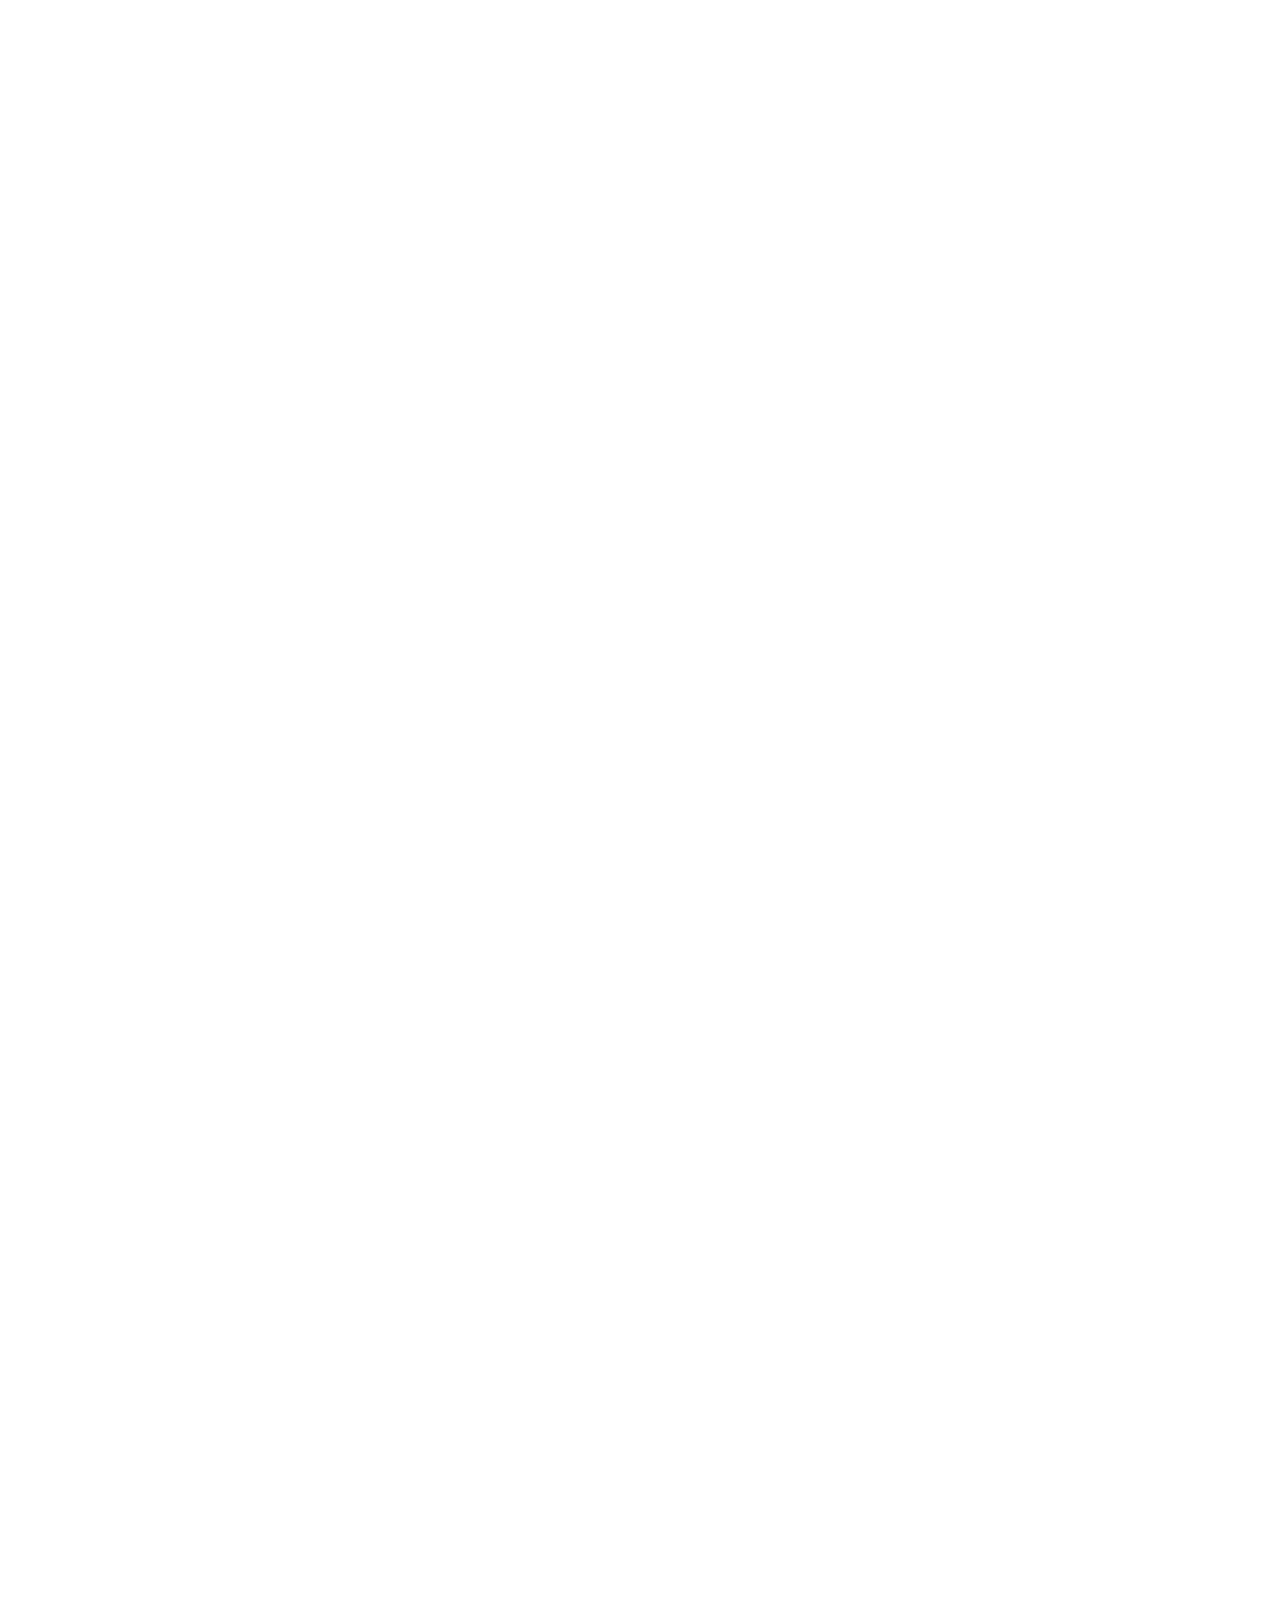
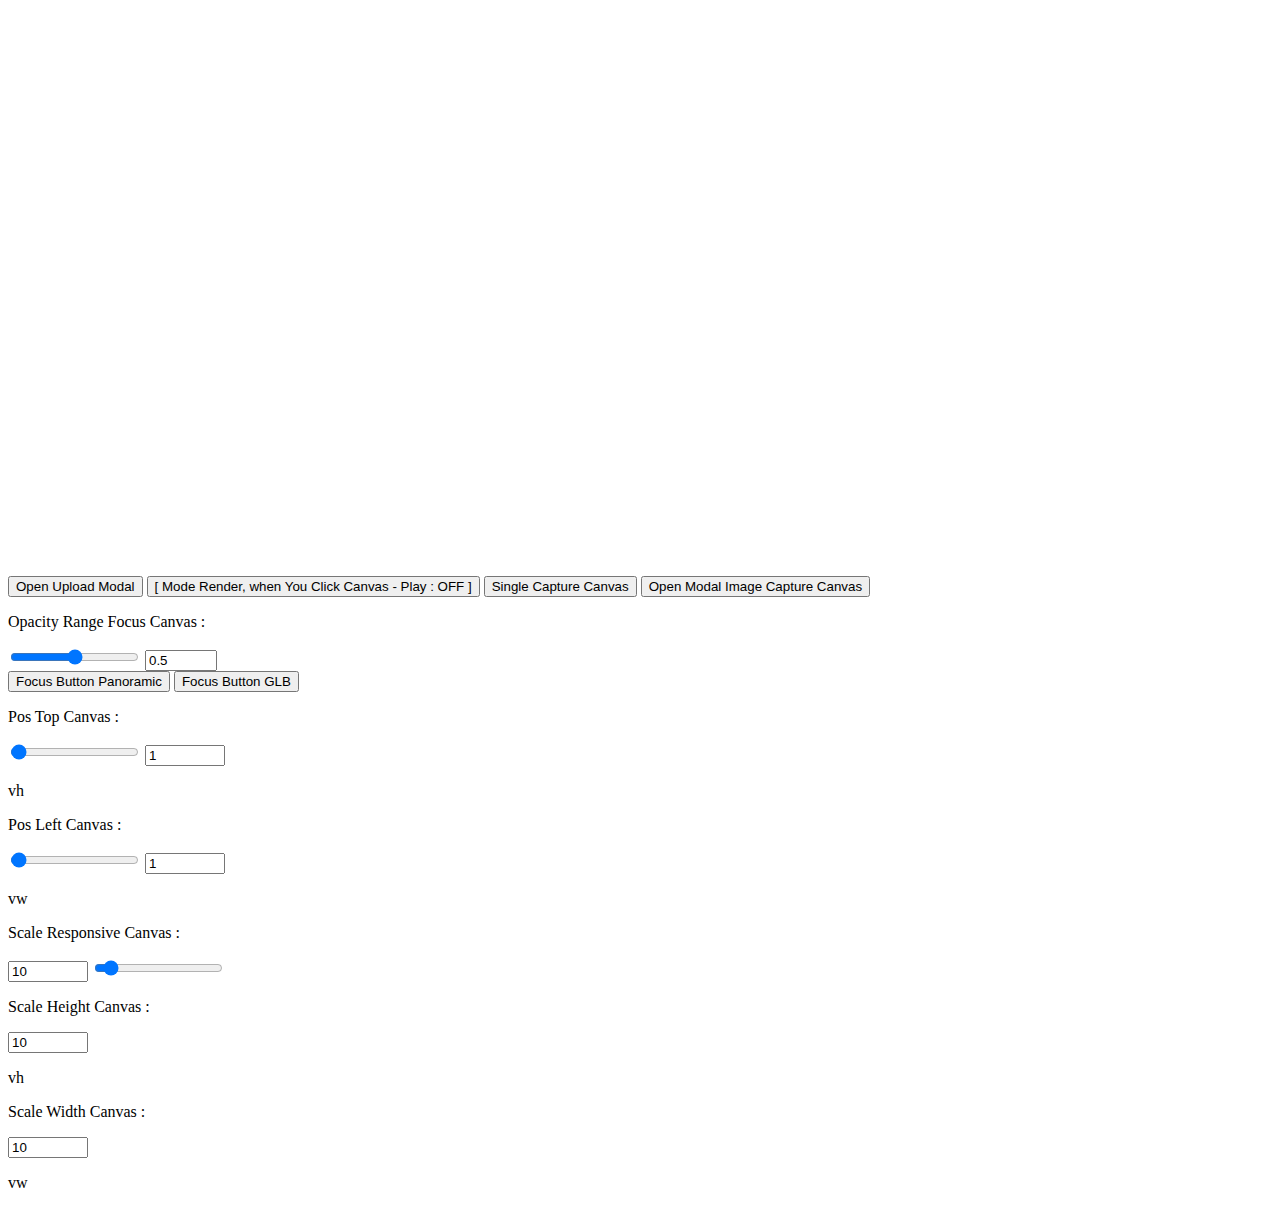
==== public/index-dev.html @ 02d859ff "prepare: publish" ====
<!--index.html-->
    <!DOCTYPE html>
    <html lang="en">
    <head>
        <meta charset="UTF-8">
        <meta name="viewport" content="width=device-width, initial-scale=1.0">
        <title>Babylon.js Scene with GLB Model</title>
        <link rel="stylesheet" type="text/css" href="/static/assets/css/index.css">
        <link rel="stylesheet" type="text/css" href="/static/assets/css/canvas.css">
        <link rel="stylesheet" type="text/css" href="/static/assets/css/canvastool.css">
        <link rel="stylesheet" type="text/css" href="/static/assets/css/modal.css">
    </head>
    <body>
        <section id="sectionCanvas">
            <canvas id="renderCanvasPanoramic" width="1920" height="1080"></canvas>
            <canvas id="renderCanvasGLB" width="1920" height="1080"></canvas>
        </section>
        <section id="sectionCanvasTools">
            <button id="btnOpenModalUpload" class="file-upload-btn" type="button" >Open Upload Modal</button> <!--type="submit"-->
            <button id="modeRenderButton">[ Mode Render, when You Click Canvas - Play : OFF ]</button>
            <!-- <button id="btnCanvasReset">If you can't Click the Canvas, Click Here {RESET CANVAS}</button> -->
            <button id="btnSingleCaptureCanvas">Single Capture Canvas</button>
            <button id="btnOpenModalImageCapture">Open Modal Image Capture Canvas</button>
            <div id="opacityFocusCanvasSlider">
                <p name="tittle" id="opacityRangeFocusCanvasTittle">Opacity Range Focus Canvas : </p>
                <input type="range" min="0" max="1" step="0.01" value="0.5" id="opacityRangeFocusCanvas">
                <input type="number" min="0" max="1" step="0.01" value="0.5" id="opacityRangeFocusCanvasVal">
            </div>
            <div id="focusButton">
                <button id="focusCanvasPanoramicButton">Focus Button Panoramic</button>
                <button id="focusCanvasGLBButton">Focus Button GLB</button>
            </div>
            <div id="PosCanvasSlider">
                <p name="tittle" id="PosTopCanvasTittle">Pos Top Canvas : </p>
                <input type="range" min="0" max="100" step="0.1" value="1" id="PosTopCanvas">
                <input type="number" min="0" max="100" step="0.1" value="1" id="PosTopCanvasVal">
                <p>vh</p>
                <p name="tittle" id="PosLeftCanvasTittle">Pos Left Canvas : </p>
                <input type="range" min="0" max="100" step="0.1" value="1" id="PosLeftCanvas">
                <input type="number" min="0" max="100" step="0.1" value="1" id="PosLeftCanvasVal">
                <p>vw</p>
            </div>
            <div id="ScaleCanvasSlider">
                <p name="tittle" id="ScaleHeightCanvasTittle">Scale Responsive Canvas : </p>
                <input type="number" min="0" max="125" step="0.1" value="10" id="ScaleResponsiveCanvasVal">
                <input type="range" min="0" max="125" step="0.1" value="10" id="ScaleCanvas"> 
                <p name="tittle" id="ScaleHeightCanvasTittle">Scale Height Canvas : </p>
                <input type="number" min="0" max="125" step="0.1" value="10" id="ScaleHeightCanvasVal">
                <p>vh</p>
                <p name="tittle" id="ScaleWidthCanvasTittle">Scale Width Canvas : </p>
                <input type="number" min="0" max="125" step="0.1" value="10" id="ScaleWidthCanvasVal">
                <p>vw</p>
            </div>
        </section>
        

        <section>
            <div id="myModalUpload" class="modal" style="display: none;">
              <div class="modal-content">
                <span id="closeModalUpload" class="close">&times;</span>
                <p>Drag untuk memperbarui atau menampilkan file</p>
                <br>
                <div id="uploadGLBWrap" class="image-upload-wrap">
                  <input class="file-upload-input" id="idUploadGLB" type="file" name="uploadGLBFile" accept=".glb"/>
                  <div class="drag-text">
                    <h3>Drag and drop a file .glb</h3>
                  </div>
                </div>
                <br>
                <button id="btnShowPanoramicUpload">btnShowPanoramicUpload : Turn ON</button>
                <br>
                <div hidden id="uploadPNGPanoramicWrap" class="image-upload-wrap">
                  <input class="file-upload-input" id="idPNGPanoramic" type="file" name="uploadPNGPanoramicFile[]" accept=".png" allowdirs multiple />
                  <div class="drag-text">
                    <h3>Drag and drop a file or select add Image</h3>
                  </div>
                </div>
                <br>
              </div>
            </div>
        </section>

        <!-- Modal Section -->
        <section>
            <div id="myModalViewImage" class="modal" style="display: none;">
                <div class="modal-content">
                    <span id="closeModalViewImage" class="close">&times;</span>
                    <br>
                    <div id="focusButton">
                        <button id="PrevImgButton">Prev</button>
                        <button id="NextImgButton">Next</button>
                    </div>
                    <br>
                    <div id="setOfImages">
                        <img id="modalSequenceImage" width="1920" height="1080">
                    </div>
                    <button id="downloadButton">Download Image</button>
                </div>
            </div>
        </section>

        <!-- Ensure you are using the latest version of Babylon.js -->
        <script type="module" src="/static/assets/js/CanvasPanoramic.js"></script>
        <script type="module" src="/static/assets/js/CanvasGLBGUI.js"></script>
        <script type="module" src="/static/assets/js/Tools.js"></script>
        <script type="module" src="/static/assets/js/CanvasGLB.js"></script>
        <script type="module" src="/static/assets/js/index.js"></script>
        <script type="module" src="/static/assets/js/modal.js"></script>
    </body>
    </html>
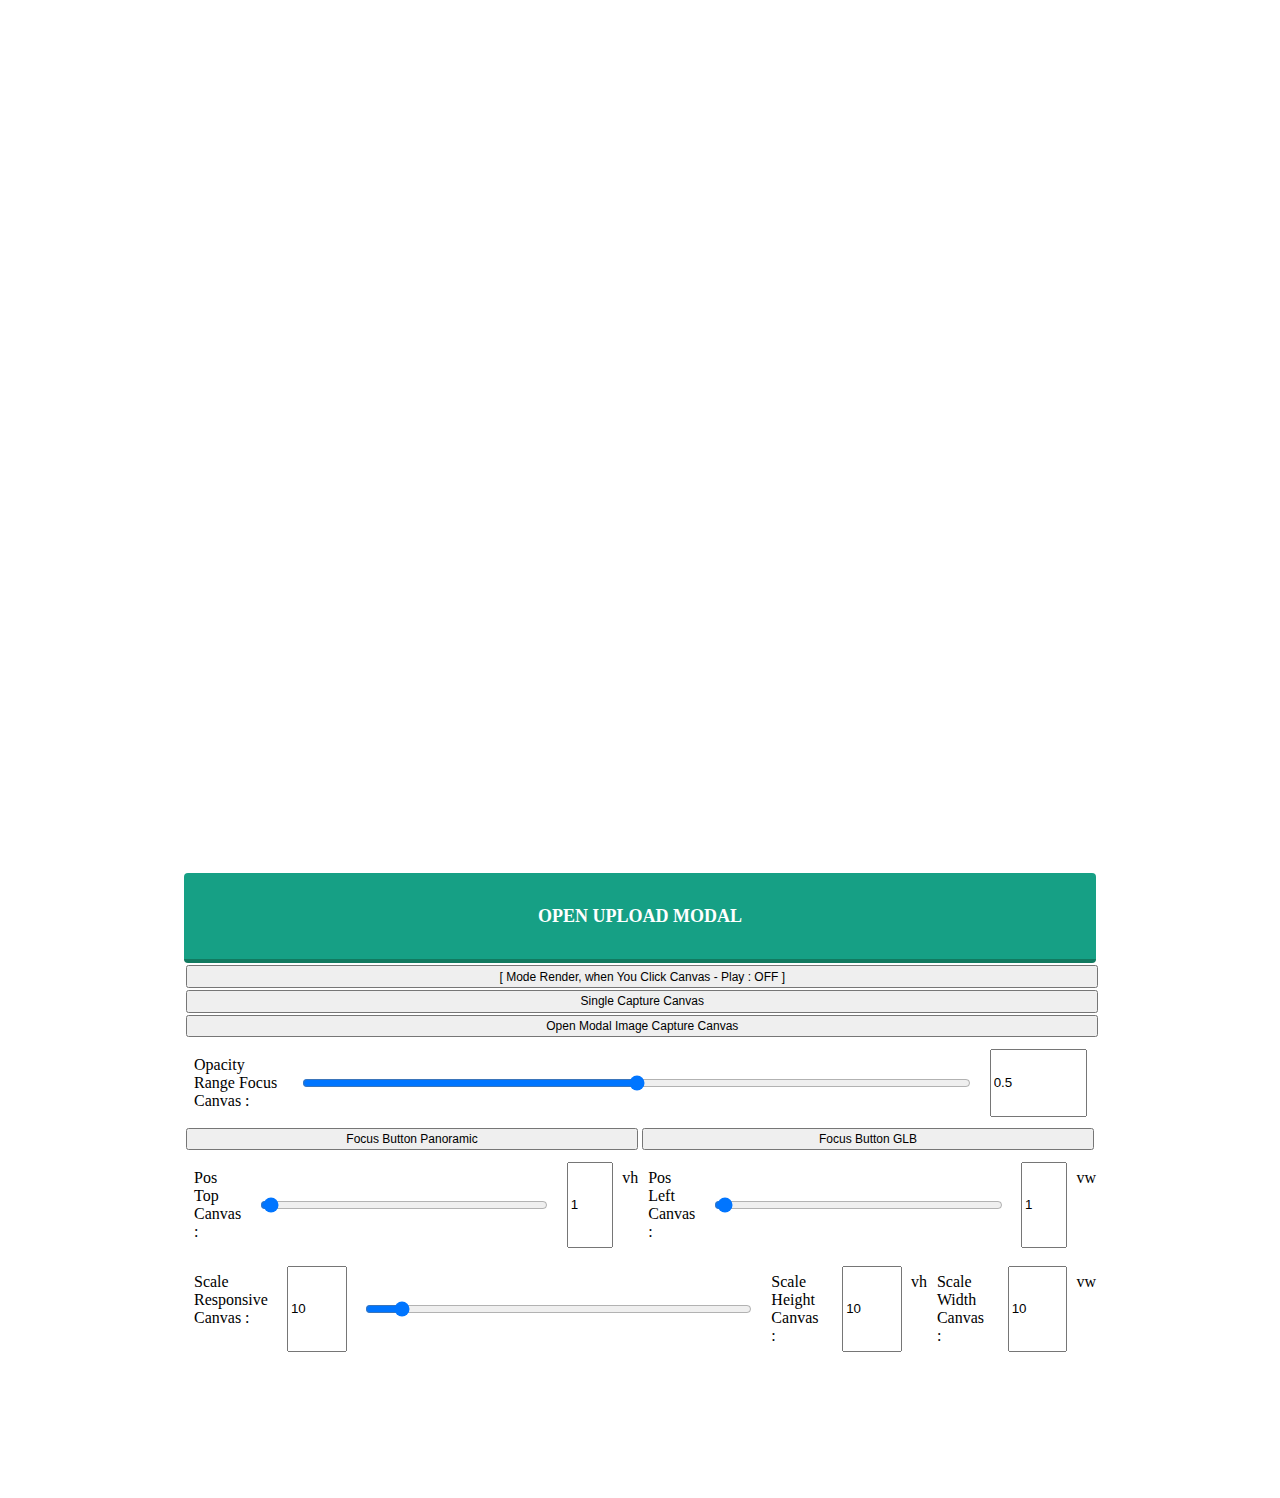
==== commit 963127f7: "add: login and dashboard" ====
--- a/public/index-dev.html
+++ b/public/index-dev.html
@@ -1,14 +1,17 @@
     <!--index.html-->
+    <!--
+        Sama seperti index.html didepan tetapi beda path saja
+    -->
     <!DOCTYPE html>
     <html lang="en">
     <head>
         <meta charset="UTF-8">
         <meta name="viewport" content="width=device-width, initial-scale=1.0">
         <title>Babylon.js Scene with GLB Model</title>
-        <link rel="stylesheet" type="text/css" href="/static/assets/css/index.css">
-        <link rel="stylesheet" type="text/css" href="/static/assets/css/canvas.css">
-        <link rel="stylesheet" type="text/css" href="/static/assets/css/canvastool.css">
-        <link rel="stylesheet" type="text/css" href="/static/assets/css/modal.css">
+        <link rel="stylesheet" type="text/css" href="/public/assets/css/index.css">
+        <link rel="stylesheet" type="text/css" href="/public/assets/css/canvas.css">
+        <link rel="stylesheet" type="text/css" href="/public/assets/css/canvastool.css">
+        <link rel="stylesheet" type="text/css" href="/public/assets/css/modal.css">
     </head>
     <body>
         <section id="sectionCanvas">
@@ -100,11 +103,11 @@
         </section>
 
         <!-- Ensure you are using the latest version of Babylon.js -->
-        <script type="module" src="/static/assets/js/CanvasPanoramic.js"></script>
-        <script type="module" src="/static/assets/js/CanvasGLBGUI.js"></script>
-        <script type="module" src="/static/assets/js/Tools.js"></script>
-        <script type="module" src="/static/assets/js/CanvasGLB.js"></script>
-        <script type="module" src="/static/assets/js/index.js"></script>
-        <script type="module" src="/static/assets/js/modal.js"></script>
+        <script type="module" src="/public/assets/js/CanvasPanoramic.js"></script>
+        <script type="module" src="/public/assets/js/CanvasGLBGUI.js"></script>
+        <script type="module" src="/public/assets/js/Tools.js"></script>
+        <script type="module" src="/public/assets/js/CanvasGLB.js"></script>
+        <script type="module" src="/public/assets/js/index.js"></script>
+        <script type="module" src="/public/assets/js/modal.js"></script>
     </body>
     </html>
--- a/public/assets/css/index.css
+++ b/public/assets/css/index.css
@@ -0,0 +1,18 @@
+/* index.css */
+
+html,
+body {
+    margin: 0;
+    overflow-y: auto;
+    /* overflow-y: hidden; */
+    overflow-x: hidden; /* Add this line to hide horizontal scrollbar */
+    height: 100%;
+}
+
+body {
+    display: flex;
+    flex-direction: column;
+    align-items: center;
+}
+
+/*--------------------------------------------------------------------------------------------*/--- a/public/assets/css/canvas.css
+++ b/public/assets/css/canvas.css
@@ -0,0 +1,29 @@
+
+canvas {
+    width: 71.25vw; /*size-content*/
+    height: 82.5vh; /*size-canvas*/
+    align-self: flex-start;
+}
+
+#sectionCanvas {
+    position: absolute;
+    padding: 5px;
+    pointer-events: auto;
+    display: block;
+    width: 71.25vw; /*size-content*/
+    height: 82.5vh; /*size-canvas*/
+}
+
+
+
+/*-------------------------------------*/
+
+#renderCanvasPanoramic {
+    z-index: 2;
+}
+
+#renderCanvasGLB {
+    z-index: 1;
+}
+
+/*-------------------------------------*/--- a/public/assets/css/canvastool.css
+++ b/public/assets/css/canvastool.css
@@ -0,0 +1,99 @@
+
+button {
+    margin: 0.25%;
+    padding: 0.25%;
+    font-size: 0.75em;
+    display: block;
+    width: 100%;
+    align-self: flex-start;
+}
+
+input {
+    margin: 1%;
+    width: 100%;
+}
+
+/*-------------------------------------*/
+#sectionCanvasTools {
+    width: 71.25vw; /*size-content*/
+    align-content: center;
+    top: 97vh;
+    position: absolute;
+    max-width: 71.25vw; /*size-content*/ /* Add this line to prevent sectionCanvasTools from extending beyond viewport width */
+}
+
+/*------------------*/
+#focusButton {
+    width: 100%;
+    display: flex;
+}
+
+#focusButton button {
+    width: 50%;
+}
+
+/*--------------------------------------------------------------------------------------------*/
+#opacityFocusCanvasSlider {
+    width: 100%;
+    display: flex;
+    color: #000;
+}
+
+#opacityFocusCanvasSlider input[type="range"] {
+    width: 75%;
+}
+
+#opacityFocusCanvasSlider input[type="number"] {
+    width: 10%;
+}
+
+#opacityFocusCanvasSlider p[name="tittle"] {
+    margin-left: 10px;
+    margin-right: 10px;
+    width: 10%;
+}
+/*------------------------------------*/
+
+#PosCanvasSlider {
+    width: 100%;
+    display: flex;
+    color: #000;
+}
+
+#PosCanvasSlider input[type="range"] {
+    width: 75%;
+}
+
+#PosCanvasSlider input[type="number"] {
+    width: 10%;
+}
+
+#PosCanvasSlider p[name="tittle"] {
+    margin-left: 10px;
+    margin-right: 10px;
+    width: 10%;
+}
+/*------------------------------------*/
+
+#ScaleCanvasSlider {
+    width: 100%;
+    display: flex;
+    color: #000;
+}
+
+#ScaleCanvasSlider input[type="range"] {
+    width: 75%;
+}
+
+#ScaleCanvasSlider input[type="number"] {
+    width: 10%;
+}
+
+#ScaleCanvasSlider p[name="tittle"] {
+    margin-left: 10px;
+    margin-right: 10px;
+    width: 10%;
+}
+/*--------------------------------------------------------------------------------------------*/
+
+
--- a/public/assets/css/modal.css
+++ b/public/assets/css/modal.css
@@ -0,0 +1,148 @@
+/*-------------------------------------------------------*/
+/* The Modal (background) */
+.modal { /*bagian hitam*/
+    text-align: center;
+    display: none; /* Hidden by default */
+    position: fixed; /* Stay in place */
+    z-index: 3; /* Sit on top */
+    padding-top: 10px; /* Location of the box */
+    padding-left: 10px; /* Location of the box */
+    left: 0;
+    top: 0;
+    width: 100%; /* Full width */
+    height: 100%; /* Full height */
+    overflow: auto; /* Enable scroll if needed */
+    background-color: rgb(0,0,0); /* Fallback color */
+    background-color: rgba(0,0,0,0.4); /* Black w/ opacity */
+  }
+  /* Modal Content */
+  .modal-content {
+    background-color: #fefefe;
+    padding: 25px; /* Location of the box */
+    border: 1px solid #888;
+    width: 94.5%;
+    z-index: 4; /* Set a higher z-index for the modal */
+  }
+  
+  .modal img {
+    max-width: 50%;
+    height: auto;
+    border: 1px solid #000;
+    margin: 0 auto; 
+    display: block; 
+  }
+
+  .modal button {
+    margin-top: 1%;
+    padding: 1%;
+    font-size: 1.5em;
+  }
+
+  /* The Close Button */
+  .close {
+    color: #aaaaaa;
+    float: right;
+    font-size: 28px;
+    font-weight: bold;
+  }
+  .close:hover,
+  .close:focus {
+    color: #000;
+    text-decoration: none;
+    cursor: pointer;
+  }
+  /*-------------------------------------------------------*/
+
+
+
+  
+
+/*------------------------------------------------------*/
+/*------------------------------------------------------*/
+
+/*https://codepen.io/aaronvanston/pen/yNYOXR*/
+
+.file-upload {
+    background-color: #ffffff;
+    width: 90vw;
+    margin: 0 auto;
+    padding: 20px;
+  }
+  
+  .file-upload-btn {
+    width: 100%;
+    height: 10vh; 
+    margin: 0;
+    border: none;
+    padding: 10px;
+    color: #fff;
+    background: #16a085;
+    border-radius: 4px;
+    border-bottom: 4px solid #117A60;
+    transition: all .2s ease;
+    outline: none;
+    text-transform: uppercase;
+    font-weight: 700;
+    font-family: Ubuntu;
+    font-size: 18px;
+  }
+  
+  .file-upload-btn:hover {
+    background: #149174;
+    color: #0C5645;
+    transition: all .2s ease;
+    cursor: pointer;
+  }
+  
+  .file-upload-btn:active {
+    border: 0;
+    transition: all .2s ease;
+  }
+  
+  .file-upload-content {
+    display: none;
+    text-align: center;
+  }
+  
+  .file-upload-input {
+    position: absolute;
+    margin: 0;
+    padding: 0;
+    width: 100%;
+    height: 100%;
+    outline: none;
+    opacity: 0;
+    cursor: pointer;
+  }
+  
+  .image-upload-wrap {
+    margin-top: 20px;
+    height: 50vh; 
+    border: 4px dashed #117A60;
+    position: relative;
+  }
+  
+  .image-dropping,
+  .image-upload-wrap:hover {
+    background-color: #74b594;
+    border: 4px dashed #ffffff;
+  }
+  
+  .image-title-wrap {
+    padding: 0 15px 15px 15px;
+    color: #222;
+  }
+  
+  .drag-text {
+    text-align: center;
+  }
+  
+  .drag-text h3 {
+    font-family: Ubuntu;
+    font-weight: 100;
+    text-transform: uppercase;
+    color: #265d6e;
+    padding: 20vh 0;
+  }
+  /*------------------------------------------------------*/
+  /*------------------------------------------------------*/